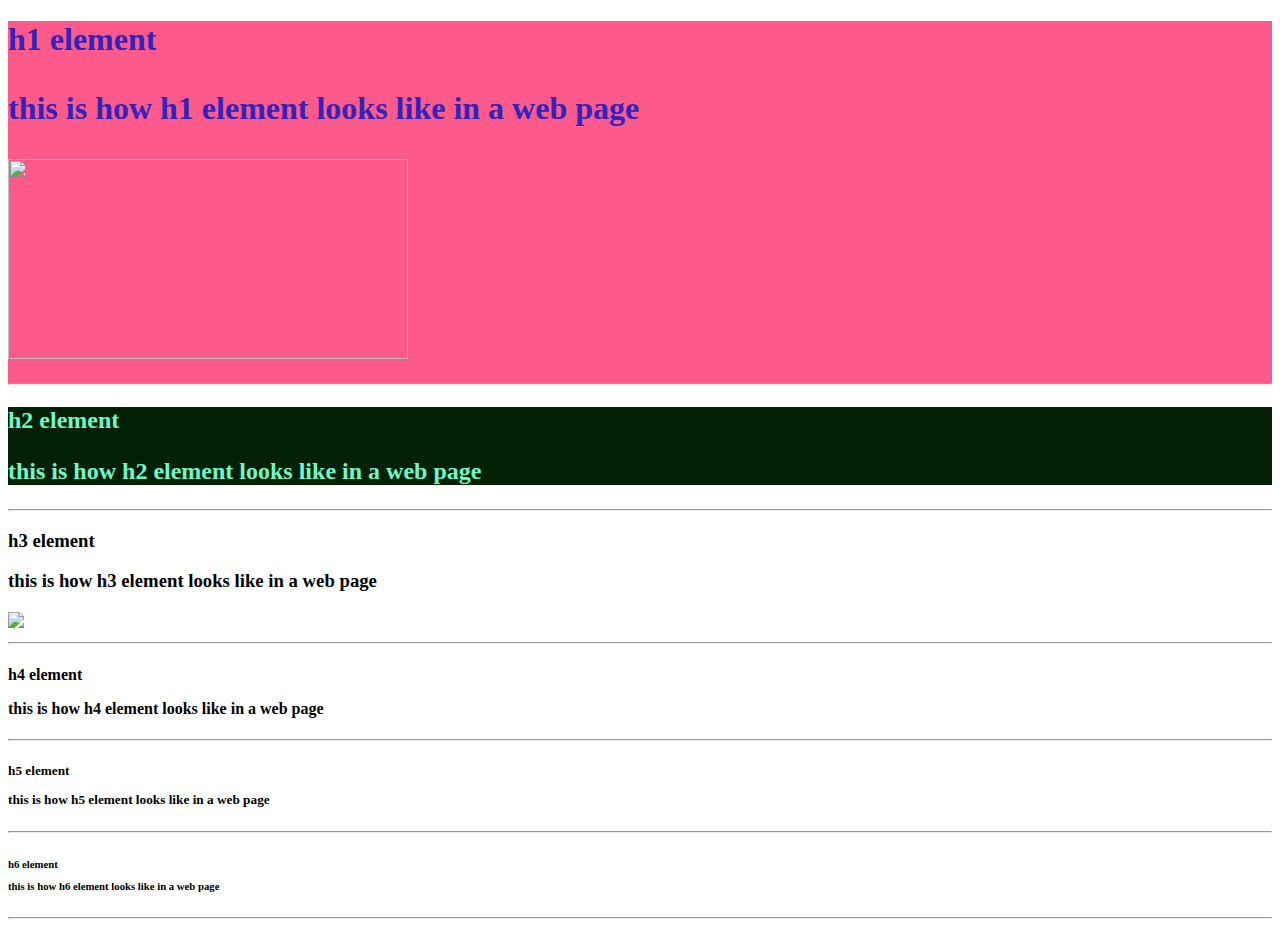
==== music.html @ f94afb4f "Initial commit" ====
<!DOCTYPE html>
<html lang="en">
<head>
    <meta charset="UTF-8">
    <meta http-equiv="X-UA-Compatible" content="IE=edge">
    <meta name="viewport" content="width=device-width, initial-scale=1.0">
    <title>Document</title>
</head>
<body>
    
</body>
</html>
<h1 style="background-color:rgb(253, 89, 138) ; color: rgb(50, 35, 189);">h1 element
   <p> this is how h1 element looks like in a web page
   </p>
   <img src="flower.jpg" alt" wall paper" width="400px" height ="200px"
</h1>
<hr>
<h2 style="background-color:rgb(4, 32, 4); color: rgb(109, 248, 202)
 ;">h2 element
   <P> this is how h2 element looks like in a web page</p>
</h2>
<hr>
<h3>h3 element
   <P>this is how h3 element looks like in a web page</p>
    <img src="lesley.jpg"
</h3>
<hr>
<h4>h4 element
   <P> this is how h4 element looks like in a web page</p>
</h4>
<hr>
<h5>h5 element
   <p>this is how h5 element looks like in a web page</p>
</h5>
<hr>
<h6>h6 element
   <p> this is how h6 element looks like in a web page</p>
</h6>
<hr>
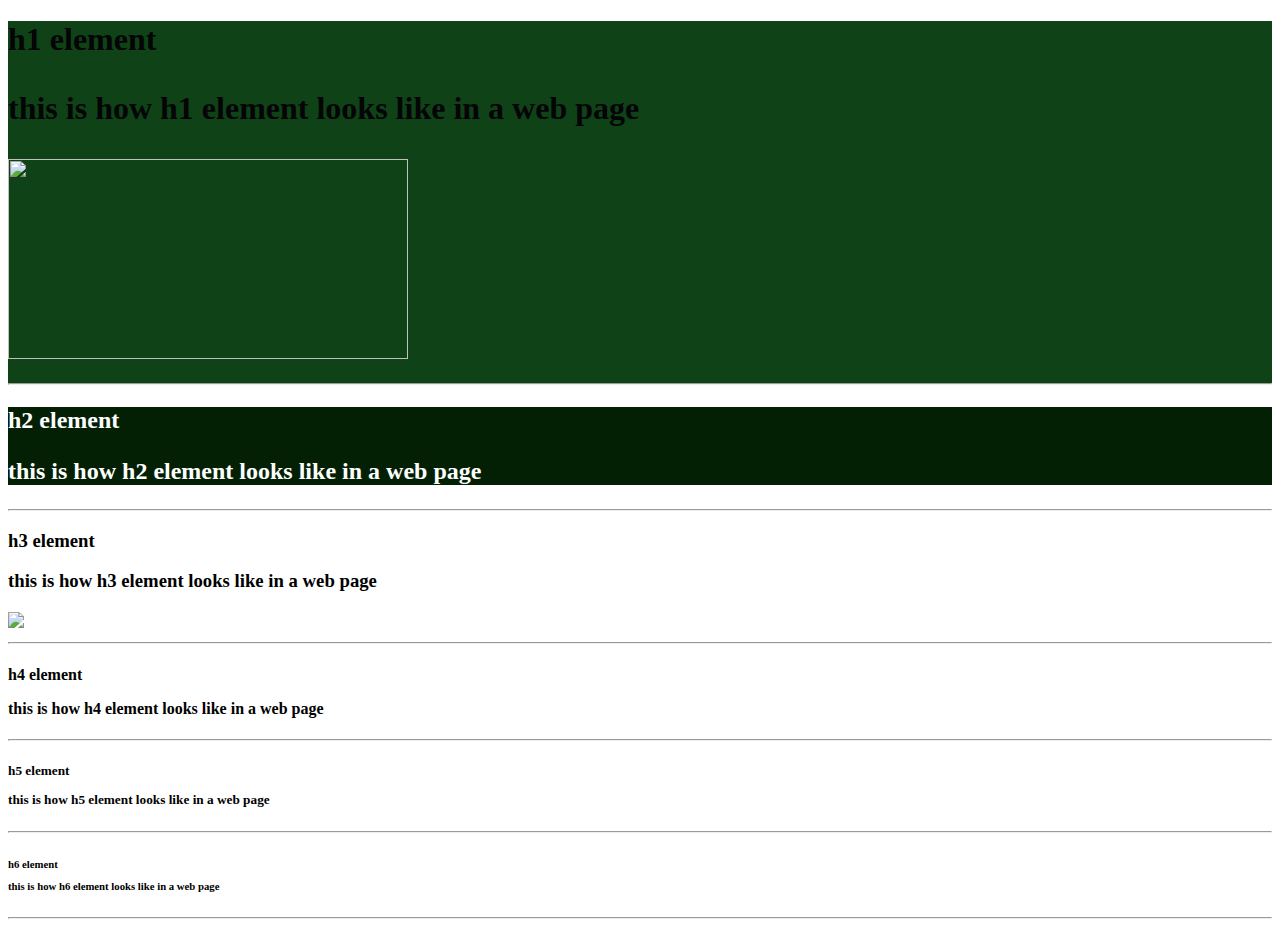
==== commit 34a78104: "Update music.html" ====
--- a/music.html
+++ b/music.html
@@ -10,13 +10,14 @@
     
 </body>
 </html>
-<h1 style="background-color:rgb(253, 89, 138) ; color: rgb(50, 35, 189);">h1 element
+<head></head>
+<h1 style="background-color:rgb(15, 66, 22) ; color: rgb(5, 5, 8);">h1 element
    <p> this is how h1 element looks like in a web page
    </p>
    <img src="flower.jpg" alt" wall paper" width="400px" height ="200px"
 </h1>
 <hr>
-<h2 style="background-color:rgb(4, 32, 4); color: rgb(109, 248, 202)
+<h2 style="background-color:rgb(4, 32, 4); color: rgb(254, 255, 255)
  ;">h2 element
    <P> this is how h2 element looks like in a web page</p>
 </h2>
@@ -37,4 +38,5 @@
 <h6>h6 element
    <p> this is how h6 element looks like in a web page</p>
 </h6>
-<hr>+<hr>
+<a href=".gitattributes"></a>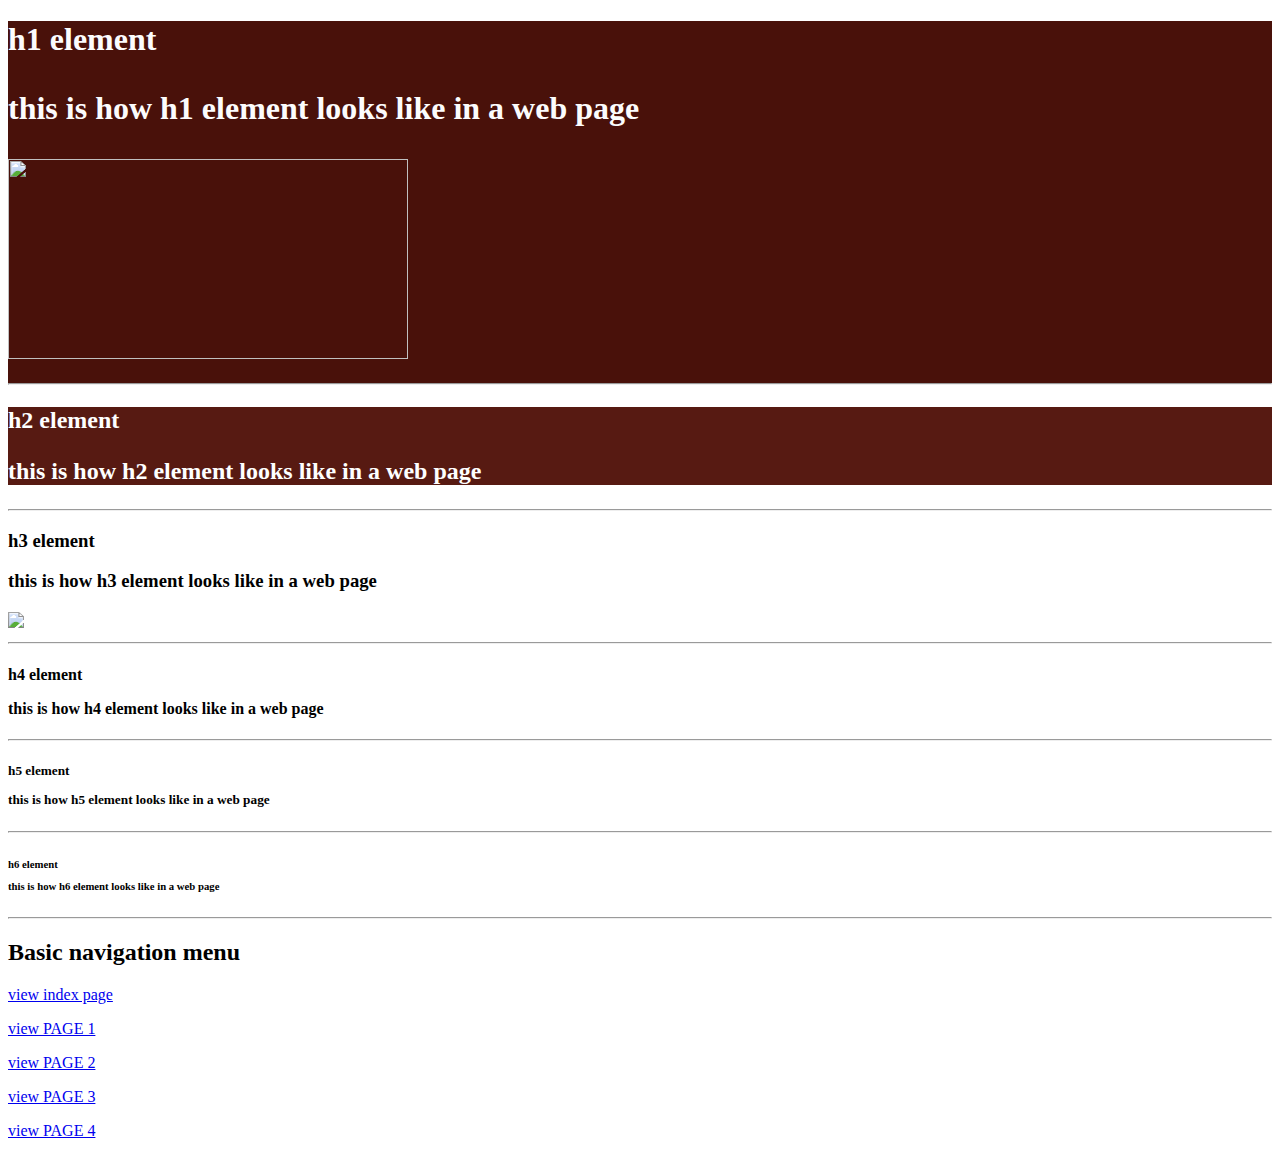
==== commit c98f2ed2: "Update music.html" ====
--- a/music.html
+++ b/music.html
@@ -11,13 +11,13 @@
 </body>
 </html>
 <head></head>
-<h1 style="background-color:rgb(15, 66, 22) ; color: rgb(5, 5, 8);">h1 element
+<h1 style="background-color:rgb(73, 17, 10) ; color: rgb(252, 252, 253);">h1 element
    <p> this is how h1 element looks like in a web page
    </p>
    <img src="flower.jpg" alt" wall paper" width="400px" height ="200px"
 </h1>
 <hr>
-<h2 style="background-color:rgb(4, 32, 4); color: rgb(254, 255, 255)
+<h2 style="background-color:rgb(87, 26, 18); color: rgb(254, 255, 255)
  ;">h2 element
    <P> this is how h2 element looks like in a web page</p>
 </h2>
@@ -39,4 +39,11 @@
    <p> this is how h6 element looks like in a web page</p>
 </h6>
 <hr>
-<a href=".gitattributes"></a>+<a href=".gitattributes"></a>
+
+<h2> Basic navigation menu</h2>
+<a href="index.html"><p>view index page</p> </a>
+<a href="PAGE 1.html"><p>view PAGE 1</p></a>
+<a href="PAGE 2.html"><p>view PAGE 2</p></a>
+<a href="PAGE 3.html"><p>view PAGE 3</p></a>
+<a href="PAGE 4.html"><p>view PAGE 4</p></a>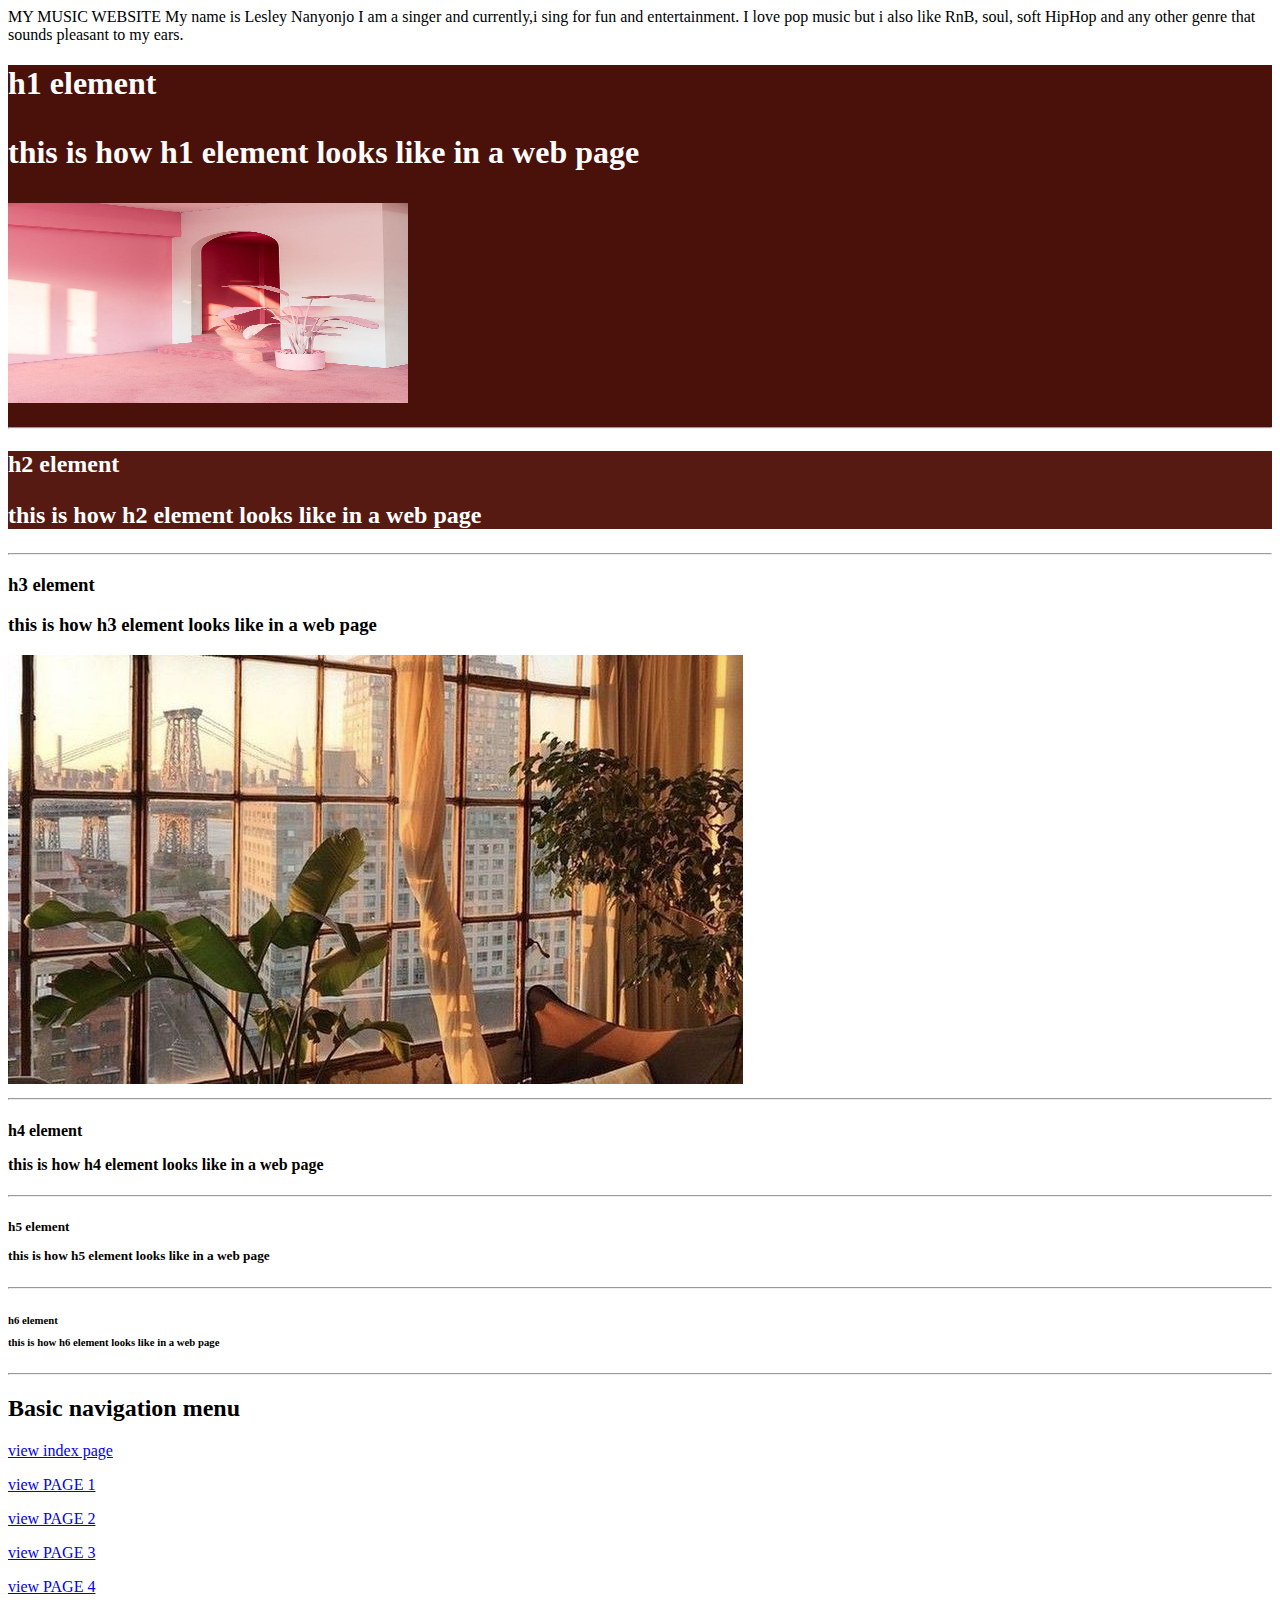
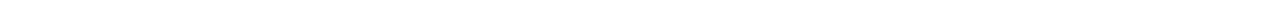
==== commit 565d44e2: "class trials" ====
--- a/music.html
+++ b/music.html
@@ -10,7 +10,14 @@
     
 </body>
 </html>
-<head></head>
+<head>MY MUSIC WEBSITE</head>
+<body>My name is Lesley Nanyonjo
+   I am a singer and currently,i sing for fun and entertainment.
+   I love pop music but i also like RnB, soul, soft HipHop and any other genre that sounds pleasant to my ears.
+   
+
+
+</body>
 <h1 style="background-color:rgb(73, 17, 10) ; color: rgb(252, 252, 253);">h1 element
    <p> this is how h1 element looks like in a web page
    </p>
@@ -46,4 +53,4 @@
 <a href="PAGE 1.html"><p>view PAGE 1</p></a>
 <a href="PAGE 2.html"><p>view PAGE 2</p></a>
 <a href="PAGE 3.html"><p>view PAGE 3</p></a>
-<a href="PAGE 4.html"><p>view PAGE 4</p></a>+<a href="PAGE 4.html"><p>view PAGE 4</p></a>
